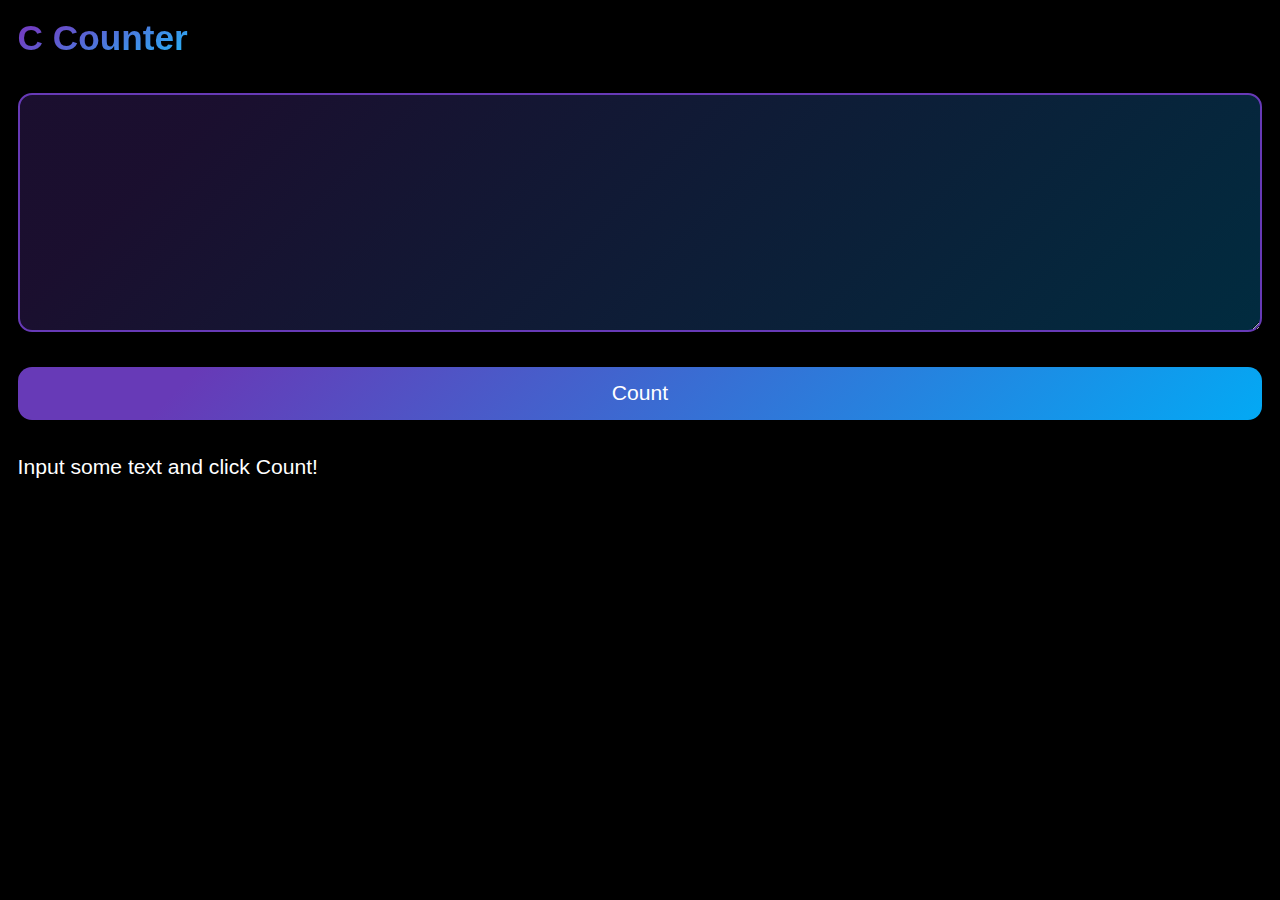
==== c-counter/index.html @ cb13c411 "changed structure" ====
<!DOCTYPE html>
<html lang="en">
    <head>
        <meta charset="UTF-8" />
        <meta name="viewport" content="width=device-width, initial-scale=1.0" />
        <title>C Counter</title>
        <link rel="stylesheet" href="styles.css" />
        <link rel="icon" type="image/x-icon" href="/favicon.ico">
    </head>
    <body>
        <div class="page">
            <div>
                <h1 class="title item">C Counter</h1>
            </div>
            <textarea
                rows="11"
                cols="50"
                id="text-input"
                class="text-input item"></textarea>
            <button class="item button" id="count-button">
                Count
            </button>
            <div id="result" class="result item">Input some text and click
                Count!</div>
        </div>
        <script src="script.js"></script>
    </body>
</html>
---- c-counter/styles.css ----
* {
    font-size: 1.1rem;
    font-family: Arial, Helvetica, sans-serif;
    color: white;
}

body {
    background-color: black;
    color: white;
    margin: 0px;
    font-family: Arial, Helvetica, sans-serif;
    min-width: 450px;
    min-height: 500px;
}

.title {
    /* color: rgb(103,58,183); */
    background: -webkit-linear-gradient(300deg, rgb(112, 64, 195) 14%, rgb(36, 182, 249) 100%);
    -webkit-background-clip: text;
    background-clip: text;
    -webkit-text-fill-color: transparent;
    font-size: 2rem;
    display: inline-block;
}

.item {
    margin: 1rem;
}

.page {
    display: flex;
    flex-direction: column;
    height: 100dvh;
}

.button {
    height: 3rem;
    min-height: 40px;
    font-size: 1.2rem;
    background: rgb(103,58,183);
    background: linear-gradient(135deg, rgba(103,58,183,1) 14%, rgba(3,169,244,1) 100%);
    border: none;
    border-radius: 0.8rem;
}

.text-input {
    border-radius: 0.8rem;
    background: linear-gradient(135deg, rgba(104, 58, 183, 0.253) 14%, rgba(3, 168, 244, 0.257) 100%);
/*
    border-image: linear-gradient(135deg, rgba(104, 58, 183) 14%, rgba(3, 168, 244) 100%);
    border-style: solid;
*/
    border-width: 0.15rem;
    border-color: rgba(103,58,183,1);
    font-size: 0.9em;
    min-height: 12em;
}

/* .text-input::before {
    border-radius: 0.8rem;
    content: '';
    background-image: linear-gradient(to bottom, #3acfd5 0%, #3a4ed5 100%);
    padding: 10px;
    width: 100%;
    height: 100%;
    top: -10px;
    left: -10px;
    position: absolute;
    z-index: -1;
  } */

.result {
    font-size: 1.2rem;
    padding-bottom: 1em;
}
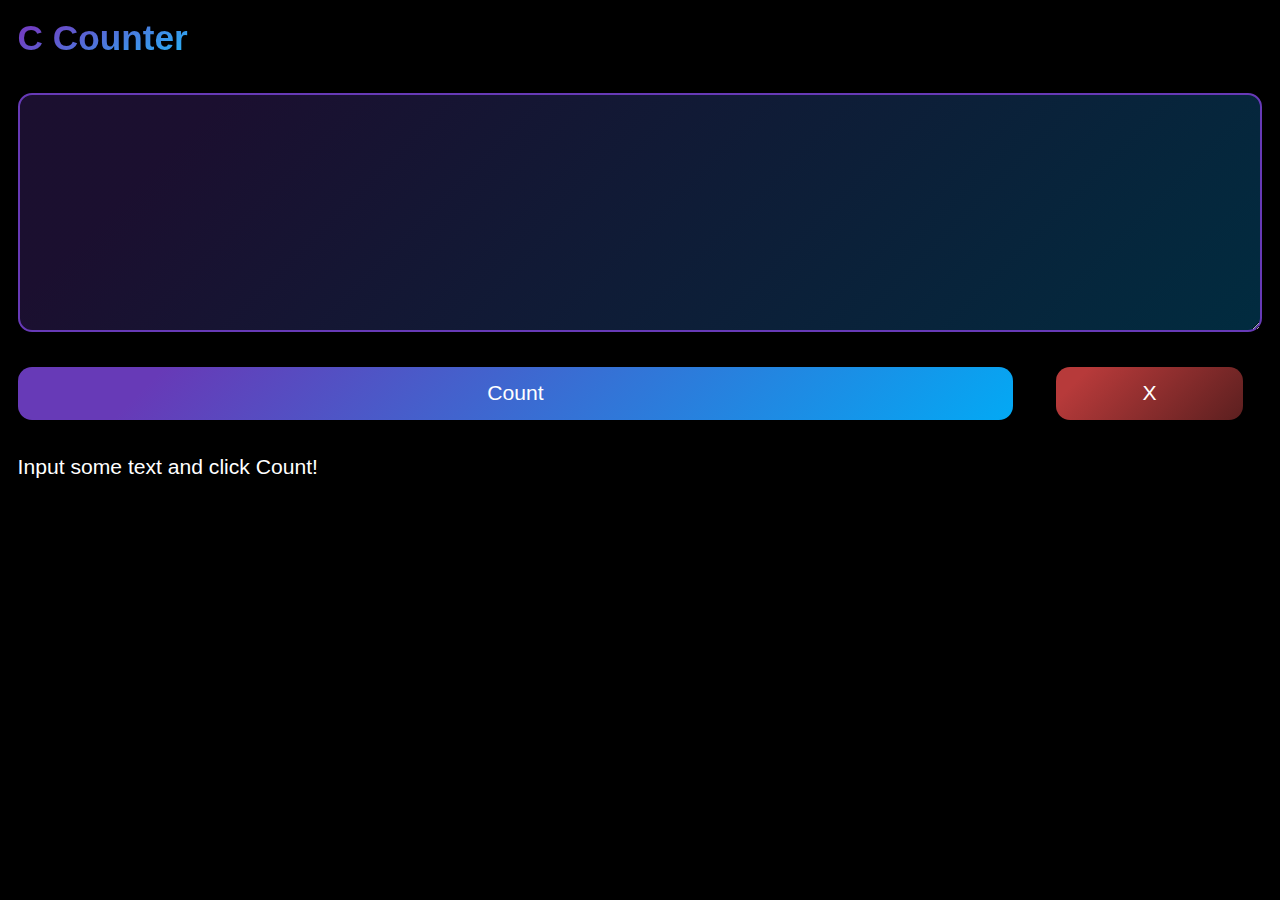
==== commit 573fa5ec: "added clear" ====
--- a/c-counter/index.html
+++ b/c-counter/index.html
@@ -1,28 +1,32 @@
 <!DOCTYPE html>
 <html lang="en">
-    <head>
-        <meta charset="UTF-8" />
-        <meta name="viewport" content="width=device-width, initial-scale=1.0" />
-        <title>C Counter</title>
-        <link rel="stylesheet" href="styles.css" />
-        <link rel="icon" type="image/x-icon" href="/favicon.ico">
-    </head>
-    <body>
-        <div class="page">
-            <div>
-                <h1 class="title item">C Counter</h1>
-            </div>
-            <textarea
-                rows="11"
-                cols="50"
-                id="text-input"
-                class="text-input item"></textarea>
-            <button class="item button" id="count-button">
+
+<head>
+    <meta charset="UTF-8" />
+    <meta name="viewport" content="width=device-width, initial-scale=1.0" />
+    <title>C Counter</title>
+    <link rel="stylesheet" href="styles.css" />
+    <link rel="icon" type="image/x-icon" href="/favicon.ico">
+</head>
+
+<body>
+    <div class="page">
+        <div>
+            <h1 class="title item">C Counter</h1>
+        </div>
+        <textarea rows="11" cols="50" id="text-input" class="text-input item"></textarea>
+        <div class="item">
+            <button class="button button-count" id="count-button">
                 Count
             </button>
-            <div id="result" class="result item">Input some text and click
-                Count!</div>
+            <button class="button button-x" id="x-button">
+                X
+            </button>
         </div>
-        <script src="script.js"></script>
-    </body>
-</html>
+        <div id="result" class="result item">Input some text and click
+            Count!</div>
+    </div>
+    <script src="script.js"></script>
+</body>
+
+</html>--- a/c-counter/styles.css
+++ b/c-counter/styles.css
@@ -9,8 +9,8 @@
     color: white;
     margin: 0px;
     font-family: Arial, Helvetica, sans-serif;
-    min-width: 450px;
-    min-height: 500px;
+    min-width: 400px;
+    min-height: 570px;
 }
 
 .title {
@@ -43,9 +43,20 @@
     border-radius: 0.8rem;
 }
 
+.button-count {
+    width: 80%;
+    margin-right: 3%;
+}
+
+.button-x {
+    width: 15%;
+    background: rgb(183, 58, 58);
+    background: linear-gradient(135deg, rgba(183, 58, 58,1) 14%, rgb(91, 31, 31) 100%);
+}
+
 .text-input {
     border-radius: 0.8rem;
-    background: linear-gradient(135deg, rgba(104, 58, 183, 0.253) 14%, rgba(3, 168, 244, 0.257) 100%);
+    background: linear-gradient(135deg, rgba(104, 58, 183, 0.257) 14%, rgba(3, 168, 244, 0.257) 100%);
 /*
     border-image: linear-gradient(135deg, rgba(104, 58, 183) 14%, rgba(3, 168, 244) 100%);
     border-style: solid;
